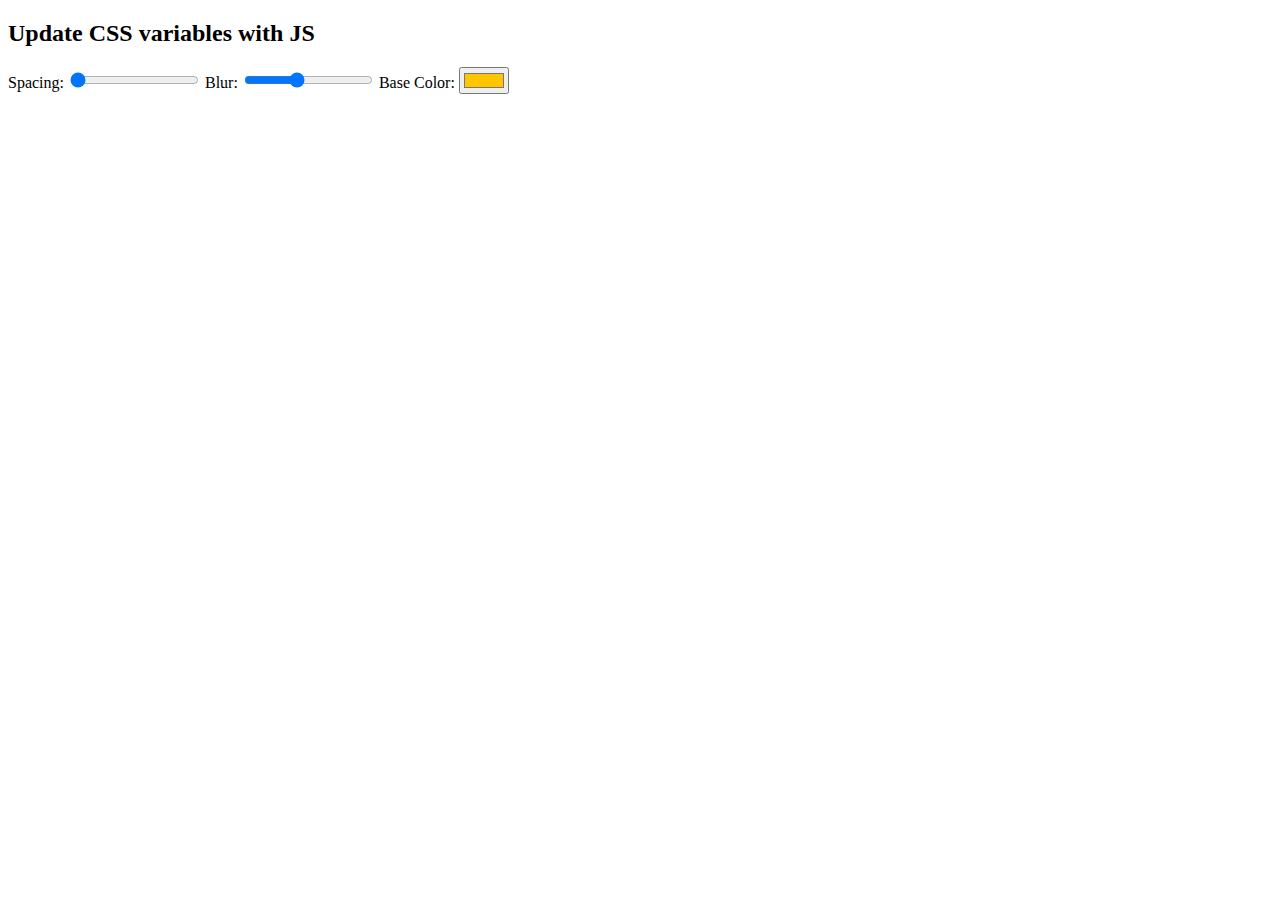
==== JS-30/DAY3/index.html @ 1ffd174a "adição de index, e pastas" ====
<!DOCTYPE html>
<html lang='pt-BR'>
  <head>
    <meta charset="UTF-8">
    <title>Scoped CSS Variables and JS </title>
  </head>
  <body>
    <h2>Update CSS variables with <span class="h1">JS</span></h2>

    <div class="controls">
      <label for="spacing">Spacing:</label>
      <input type="range" name="spacing" min="10" max="200" value="10" data-sizing="px">
    
      <label for="blur">Blur:</label>
      <input type="range" name="blur" min="0" max="25" value="10" data-sizing="px">

      <label for="base">Base Color:</label>
      <input type="color" name="base" value="#FFC600">
    </div>




  </body>
</html>
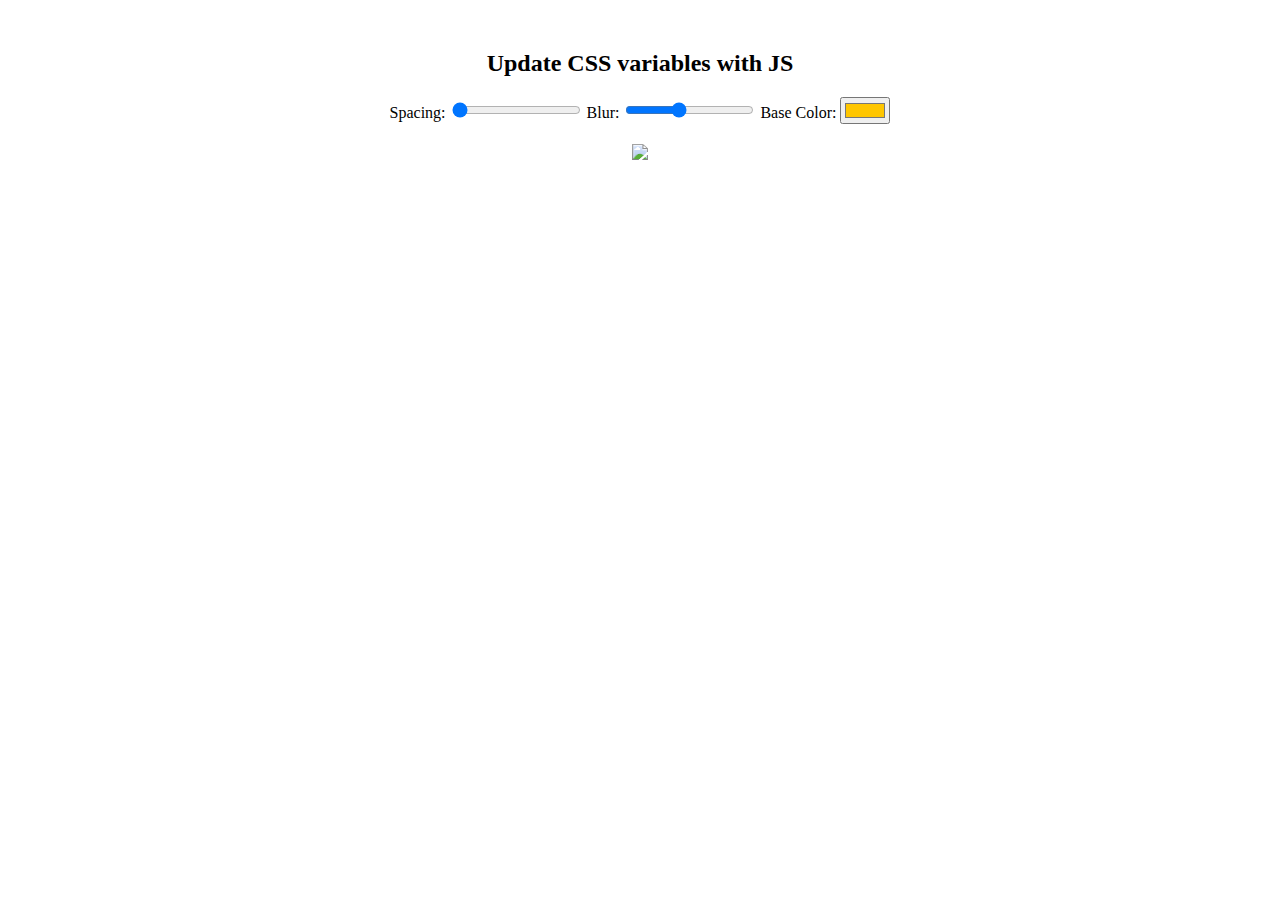
==== commit cdf1e4e9: "first steps of styling" ====
--- a/JS-30/DAY3/index.html
+++ b/JS-30/DAY3/index.html
@@ -2,24 +2,27 @@
 <html lang='pt-BR'>
   <head>
     <meta charset="UTF-8">
+    <link rel="stylesheet" href="css/style.css">
     <title>Scoped CSS Variables and JS </title>
   </head>
   <body>
-    <h2>Update CSS variables with <span class="h1">JS</span></h2>
 
-    <div class="controls">
-      <label for="spacing">Spacing:</label>
-      <input type="range" name="spacing" min="10" max="200" value="10" data-sizing="px">
-    
-      <label for="blur">Blur:</label>
-      <input type="range" name="blur" min="0" max="25" value="10" data-sizing="px">
+  
+    <div class="app">
+      <h2>Update CSS variables with <span class="h1">JS</span></h2>
+      <div class="controls">
+        <label for="spacing">Spacing:</label>
+        <input type="range" name="spacing" min="10" max="200" value="10" data-sizing="px">
+      
+        <label for="blur">Blur:</label>
+        <input type="range" name="blur" min="0" max="25" value="10" data-sizing="px">
 
-      <label for="base">Base Color:</label>
-      <input type="color" name="base" value="#FFC600">
+        <label for="base">Base Color:</label>
+        <input type="color" name="base" value="#FFC600">
+
+      </div>
+      <img class="main-img" src="images/São-Tomé.jpg">
+
     </div>
-
-
-
-
   </body>
 </html>--- a/JS-30/DAY3/css/style.css
+++ b/JS-30/DAY3/css/style.css
@@ -0,0 +1,16 @@
+html,
+body {
+  margin: 0;
+  display: block;
+  padding: 0;
+  height: 100vh;
+}
+
+.app {
+  text-align: center;
+  padding: 30px;
+}
+
+.main-img {
+  margin-top: 20px;
+}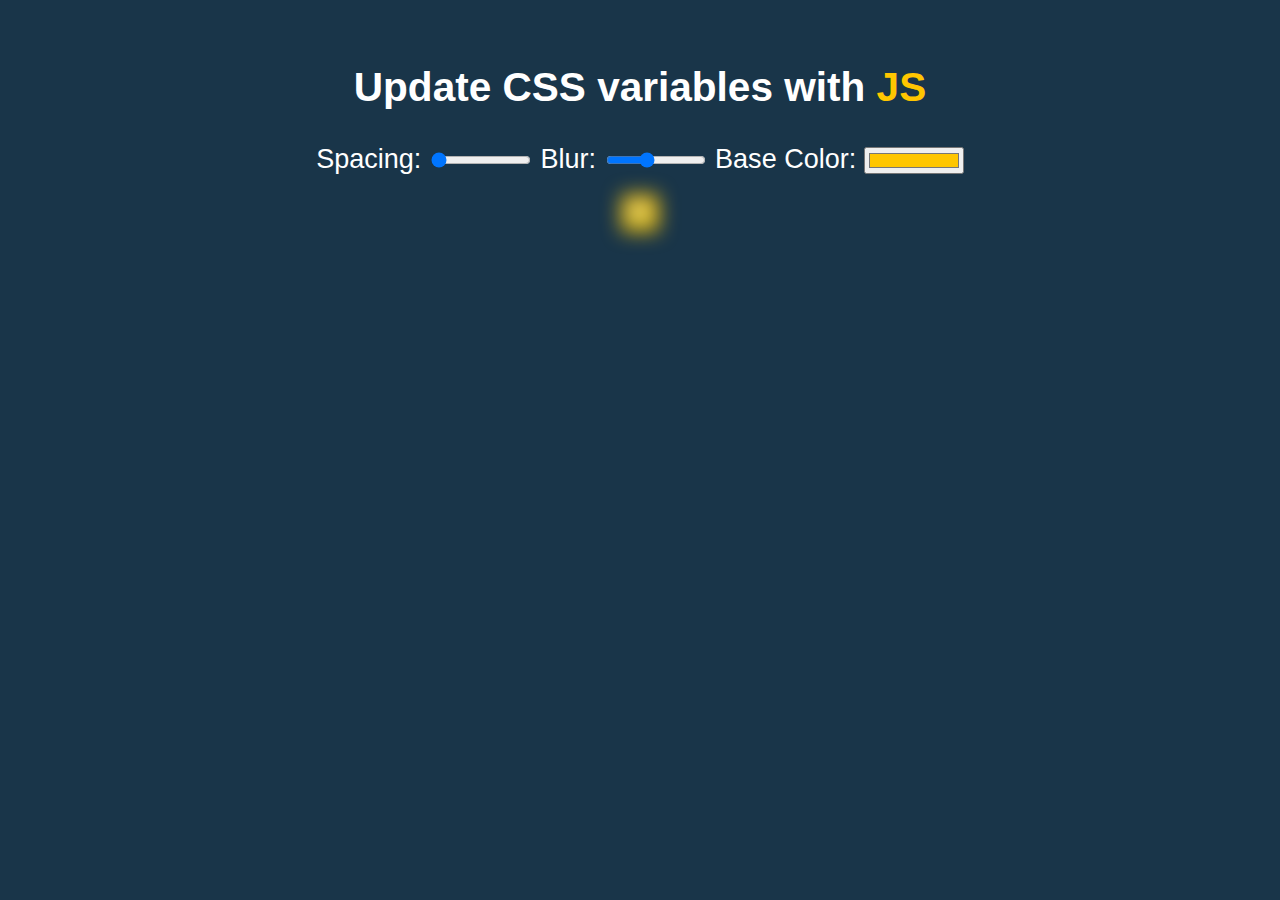
==== commit 37cd11a4: "adding js of the page" ====
--- a/JS-30/DAY3/index.html
+++ b/JS-30/DAY3/index.html
@@ -24,5 +24,17 @@
       <img class="main-img" src="images/São-Tomé.jpg">
 
     </div>
+
+    <script>
+      const inputs = document.querySelectorAll('.controls input')
+      
+      function hundleUpdate  () {
+        const suffix = this.dataset.sizing || ''
+        document.documentElement.style.setProperty(`--${this.name}`, `${this.value}${suffix}`)
+      }
+
+      inputs.forEach(input => input.addEventListener('change', hundleUpdate))
+      inputs.forEach(input => input.addEventListener('mousemove', hundleUpdate))
+    </script>
   </body>
 </html>--- a/JS-30/DAY3/css/style.css
+++ b/JS-30/DAY3/css/style.css
@@ -1,9 +1,19 @@
+:root {
+  --base: #ffc600;
+  --spacing: 10px;
+  --blur: 10px;
+}
+
 html,
 body {
   margin: 0;
   display: block;
   padding: 0;
   height: 100vh;
+  background-color: #193549;
+  font-family: 'heuvetica neue', sans-serif;
+  color: white;
+  font-size: 1.3rem;
 }
 
 .app {
@@ -13,4 +23,15 @@
 
 .main-img {
   margin-top: 20px;
+  padding: var(--spacing);
+  background: var(--base);
+  filter: blur(var(--blur))
+}
+
+.h1 {
+  color: var(--base)
+}
+
+input {
+  width: 100px;
 }